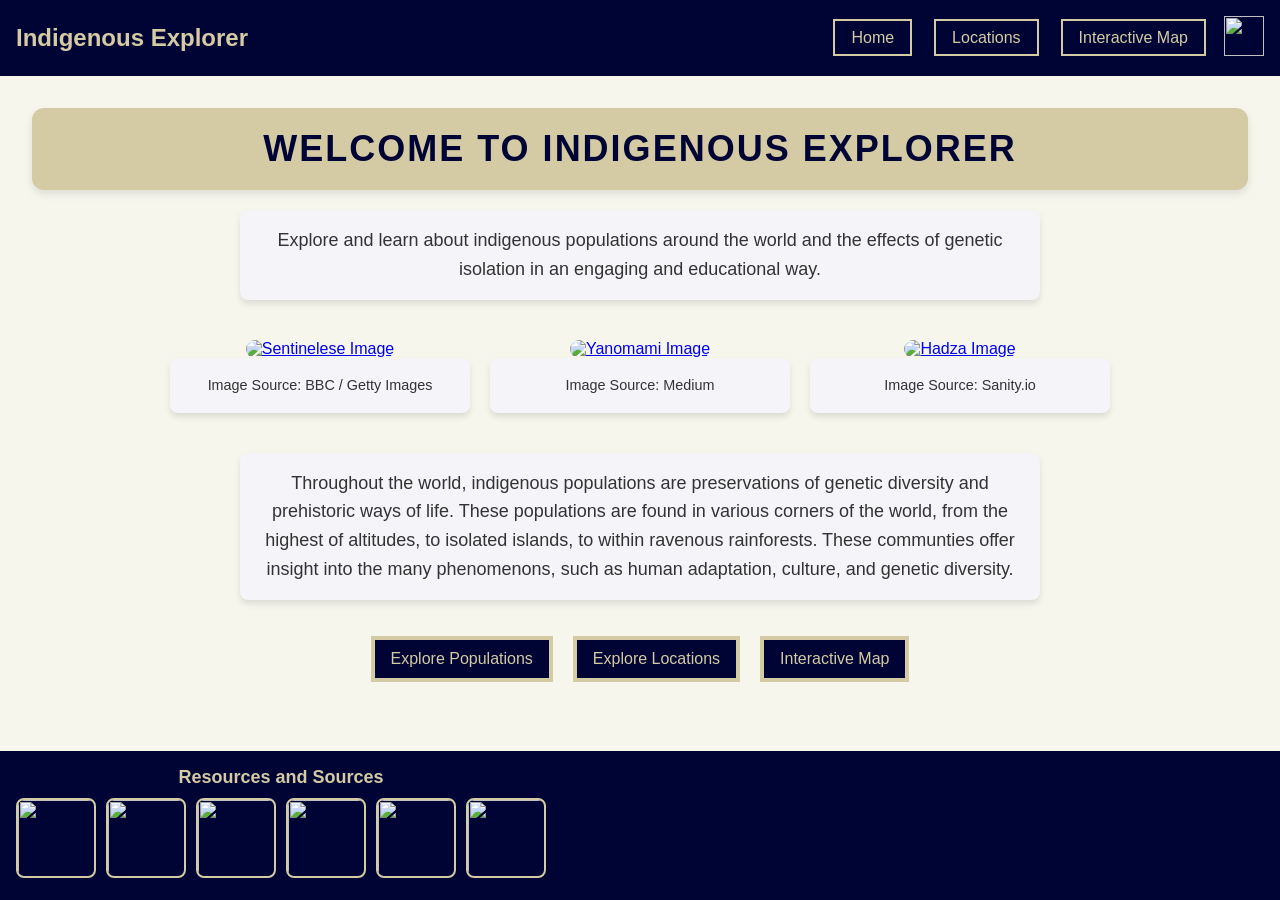
==== index.html @ f7c02ed0 "Add files via upload" ====
<!DOCTYPE html>
<html lang="en">
<head>
    <meta charset="UTF-8">
    <meta name="viewport" content="width=device-width, initial-scale=1.0">
    <link rel="stylesheet" href="styles.css">
    <link rel="stylesheet" href="styles-home.css">
    <link rel="stylesheet" href="styles-nav-foot.css">
    <link rel="stylesheet" href="styles-fact.css">
    <title>Indigenous Populations Explorer - Home</title>
</head>
<body>
    <nav>
        <div class="logo">Indigenous Explorer</div>
        <div class="nav-right">
            <ul>
                <li><a href="index.html">Home</a></li>
                <li><a href="locations.html">Locations</a></li>
                <li><a href="map.html">Interactive Map</a></li>
            </ul>
        </div>
        <div class="nav-image">
            <img src="https://images.vexels.com/media/users/3/313188/isolated/preview/fe65919e6b2b904397b91041b545af2c-concept-design-for-genetic-research-studies.png"/>
        </div>
    </nav>

    <section id="home">
        <h1>Welcome to Indigenous Explorer</h1>
        <p>Explore and learn about indigenous populations around the world and the effects of genetic isolation in an engaging and educational way.</p>

        <div id="indigenous-image-row" style="display: flex; flex-wrap: wrap; justify-content: center; gap: 20px; padding: 20px;">
            <div class="indigenous-image-container" style="text-align: center; flex: 1 1 250px; max-width: 300px;">
                <a href="https://www.bbc.com/news/world-asia-india-46286215" target="_blank">
                    <img src="https://ichef.bbci.co.uk/ace/ws/660/cpsprodpb/11CA1/production/_104456827_gettyimages-175095735-1.jpg.webp" 
                         alt="Sentinelese Image" 
                         style="width: 100%; aspect-ratio: 1 / 1; object-fit: cover; border-radius: 10px;">
                </a>
                <p style="font-size: 0.9em;">Image Source: BBC / Getty Images</p>
            </div>
            <div class="indigenous-image-container" style="text-align: center; flex: 1 1 250px; max-width: 300px;">
                <a href="https://medium.com/social-environmental-stories/courage-beauty-truth-and-other-words-that-i-learned-with-the-yanomami-e17a2e11eb51" target="_blank">
                    <img src="https://miro.medium.com/v2/resize:fit:4000/1*uTG3xnUXWk8wOg-pIf5raw.jpeg" 
                         alt="Yanomami Image" 
                         style="width: 100%; aspect-ratio: 1 / 1; object-fit: cover; border-radius: 10px;">
                </a>
                <p style="font-size: 0.9em;">Image Source: Medium</p>
            </div>
            <div class="indigenous-image-container" style="text-align: center; flex: 1 1 250px; max-width: 300px;">
                <a href="https://www.sanity.io/blog/hadza-tribe-interview" target="_blank">
                    <img src="https://cdn.sanity.io/images/4aans0in/production/80565cd0b50e84f6cf784e011b49bcf89cdd3547-2000x1331.jpg?rect=335,0,1331,1331&w=3840&h=3840&fm=webp&q=100&fit=max&auto=format" 
                         alt="Hadza Image" 
                         style="width: 100%; aspect-ratio: 1 / 1; object-fit: cover; border-radius: 10px;">
                </a>
                <p style="font-size: 0.9em;">Image Source: Sanity.io</p>
            </div>
        </div>
        
        <div id="project-summary">
            <p>Throughout the world, indigenous populations are preservations of genetic diversity and prehistoric ways of life. These populations are found in various corners of the world, from the highest of altitudes, to isolated islands, to within ravenous rainforests. These communties offer insight into the many phenomenons, such as human adaptation, culture, and genetic diversity. </p>
        </div>
        <div class="explore-buttons">
            <button onclick="window.location.href='populations.html'">
                Explore Populations
                <span class="description">Learn about various indigenous groups and their unique characteristics.</span>
            </button>
            <button onclick="window.location.href='locations.html'">
                Explore Locations
                <span class="description">Find out where these populations are located around the world.</span>
            </button>
            <button onclick="window.location.href='map.html'">
                Interactive Map
                <span class="description">Use the map to explore regions where indigenous communities thrive.</span>
            </button>
        </div>
    </section>
    <!-- Footer Section -->
    <footer id="footer">
        <div class="footer-links">
            <h3>Resources and Sources</h3>
            <div class="footer-images">
                <a href="https://www.survivalinternational.org/tribes/sentinelese">
                    <img src="https://www.survivalinternational.org/assets/numiko/logos/survival-logo-nav-ce6fe19e.svg">
                </a>
                <a href="https://survivalinternational.org/tribes/yanomami">
                    <img src="https://www.survivalinternational.org/assets/numiko/logos/survival-logo-nav-ce6fe19e.svg">
                </a>
                <a href="https://www.britannica.com/topic/Sami">
                    <img src="https://cdn.britannica.com/mendel/eb-logo/MendelNewThistleLogo.png">
                </a>
                <a href="https://education.nationalgeographic.org/resource/hadza/">
                    <img src="https://cdn.iconscout.com/icon/free/png-256/free-national-geographic-logo-icon-download-in-svg-png-gif-file-formats--major-websites-set-pack-logos-icons-461820.png?f=webp&w=256">
                </a>
                <a href="https://evolution.berkeley.edu/high-altitude-adaptations/the-mysteries-of-tibet/">
                    <img src="https://evolution.berkeley.edu/wp-content/uploads/2020/06/logo-ue.png">
                </a>
                <a href="https://docs.google.com/document/d/1Jocxi1M82s9dxE8tJc7FqBVq30q5E6MAzB7B8Ax_3XE/edit?usp=sharing">
                    <img src="https://upload.wikimedia.org/wikipedia/commons/a/a1/Seal_of_University_of_California%2C_Berkeley.svg">
                </a>
                
            </div>
        </div>
    </footer>
</body>
</html>
---- styles.css ----
* {
    margin: 0;
    padding: 0;
    box-sizing: border-box;
}

html, body {
    height: 100%;
}

body {
    font-family: Arial, sans-serif;
    background-color: #f6f6ed;
    color: #333;
    text-align: center;
    display: flex;
    flex-direction: column;
}

section {
    padding: 32px;
    text-align: center;
    flex: 1;
}

h1 {
    font-size: 36px;
    font-weight: bold;
    color: #D4CAA3;
    text-align: center;
    text-transform: uppercase;
    letter-spacing: 2px;
    margin-bottom: 20px;
    position: relative;
    background-color: #000435;
    padding: 10px 20px;
    border-radius: 8px;
}

#panda-summary, .styled-fact, #panda-fact-display{
    background-color: #f4f4f9;
    border: 2px solid #D4CAA3;
    border-radius: 8px;
    max-width: 600px;
    padding: 16px;
    margin: 16px auto;
    font-size: 16px;
    line-height: 1.6;
    transition: background-color 0.3s ease, color 0.3s ease, transform 0.3s ease;
}

#panda-summary:hover, .styled-fact:hover{
    background-color: #e8e8f5;
    color: #222;
    transform: scale(1.02);
}

#panda-image-row {
    display: flex;
    justify-content: center;
    gap: 20px;
    margin-top: 20px;
}

button {
    position: relative;
    background-color: #000435;
    color: #D4CAA3;
    border: 4px solid;
    padding: 10px 16px;
    cursor: pointer;
    font-size: 16px;
    margin-top: 16px;
    margin-bottom: 16px;
    transition: ease-in-out 0.5s;
}

button:hover {
    font-size: 20px;
    color: #333;
    background-color: #A9B6D3;
}

button .description {
    position: absolute;
    bottom: 10px;
    left: 0;
    right: 0;
    background-color: #A9B6D3;
    color: #333;
    padding: 8px;
    opacity: 0;
    transform: translateY(100%);
    transition: transform 0.5s ease, opacity 0.5s ease 0.4s;
    font-size: 12px;
}
button:hover .description {
    opacity: 1;
    transform: translateY(0);
}
---- styles-home.css ----
#home h1 {
    font-size: 36px;
    color: #000435;
    background-color: #D4CAA3;
    padding: 20px;
    margin-bottom: 20px;
    border-radius: 12px;
    text-transform: uppercase;
    font-weight: bold;
    box-shadow: 0 4px 8px rgba(0, 0, 0, 0.1);
    transition: transform 0.3s ease, background-color 0.3s ease, color 0.3s ease;
}
#home h1:hover {
    transform: scale(1.05);
    background-color: #A9B6D3;
    color: #333;
}

#home p {
    font-size: 18px;
    color: #333;
    background-color: #f4f4f9;
    padding: 16px;
    margin: 0 auto 20px;
    max-width: 800px;
    border-radius: 8px;
    line-height: 1.6;
    box-shadow: 0 4px 6px rgba(0, 0, 0, 0.1);
    transition: background-color 0.3s ease, transform 0.3s ease;
}

#home p:hover {
    background-color: #e8e8f5;
    transform: scale(1.02);
}

.explore-buttons{
    display:flex;
    justify-content: center;
    gap: 20px;
    margin-top: 20px;
}

.explore-buttons button {
    transition: ease-in-out 0.5s;
    overflow: hidden;
}
.explore-buttons button:hover {
    padding-bottom: 70px;
}

.panda-image {
    width: 300px;
    height: auto;
    max-width: 100%;
    border: 5px solid;
}
---- styles-nav-foot.css ----
nav {
    display: flex;
    justify-content: space-between;
    align-items: center;
    padding: 16px;
    background-color: #000435;
    color: #D4CAA3;
    transition: ease-in-out 0.5s;
}
.nav-right {
    margin-left:auto;
}
nav .logo {
    font-size: 24px;
    font-weight: bold;
    transition: ease-in-out 0.5s;
}
nav .logo:hover {
    font-size: 30px;
    color: #A9B6D3
}
nav ul {
    list-style-type: none;
    display: flex;
    gap: 16px;
}
nav ul li a, .footer-contacts button{
    color: #D4CAA3;
    text-decoration: none;
    border: 2px solid;
    padding: 8px 16px;
    margin: 3px;
    transition: ease-in-out 0.5s;
}
nav ul li a:hover, .footer-contacts button:hover {
    color: #A9B6D3; 
    font-size: 20px;
    border: 4px solid;
}
nav .nav-image img {
    height:40px;
    width:40px;
    margin-left: 15px;
    transition: ease-in-out 0.5s;
}

#footer {
    background-color: #000435;
    color: #D4CAA3;
    padding: 16px;
    display: flex;
    justify-content: space-between;
    align-items: center;
    flex-wrap: wrap;
    position: relative;
    margin-top: auto;
}

.footer-contacts h3 {
    margin-bottom: 10px;
}

.footer-links h3 {
    font-size: 18px;
    margin-bottom: 10px;
}

.footer-images {
    display: flex;
    gap: 10px;
    justify-content: center;
}

.footer-images a img {
    width: 80px;
    height: 80px;
    object-fit: cover;
    border-radius: 8px;
    border: 2px solid #D4CAA3;
    transition: transform 0.3s ease, opacity 0.3s ease;
}

.footer-images a img:hover {
    transform: scale(1.1);
    opacity: 0.8;
}
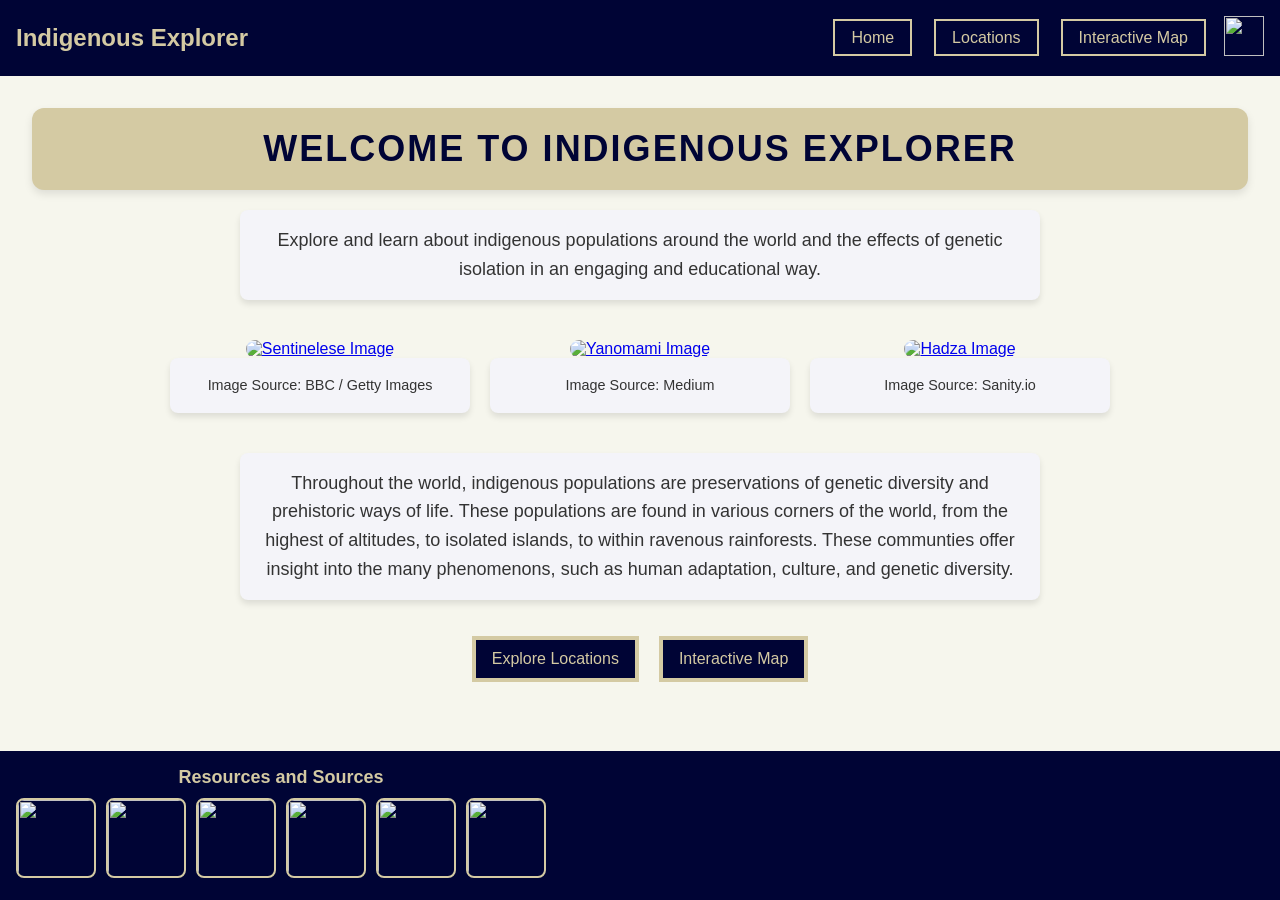
==== commit 5ce21888: "Update index.html" ====
--- a/index.html
+++ b/index.html
@@ -59,10 +59,6 @@
             <p>Throughout the world, indigenous populations are preservations of genetic diversity and prehistoric ways of life. These populations are found in various corners of the world, from the highest of altitudes, to isolated islands, to within ravenous rainforests. These communties offer insight into the many phenomenons, such as human adaptation, culture, and genetic diversity. </p>
         </div>
         <div class="explore-buttons">
-            <button onclick="window.location.href='populations.html'">
-                Explore Populations
-                <span class="description">Learn about various indigenous groups and their unique characteristics.</span>
-            </button>
             <button onclick="window.location.href='locations.html'">
                 Explore Locations
                 <span class="description">Find out where these populations are located around the world.</span>
@@ -101,4 +97,4 @@
         </div>
     </footer>
 </body>
-</html>+</html>
